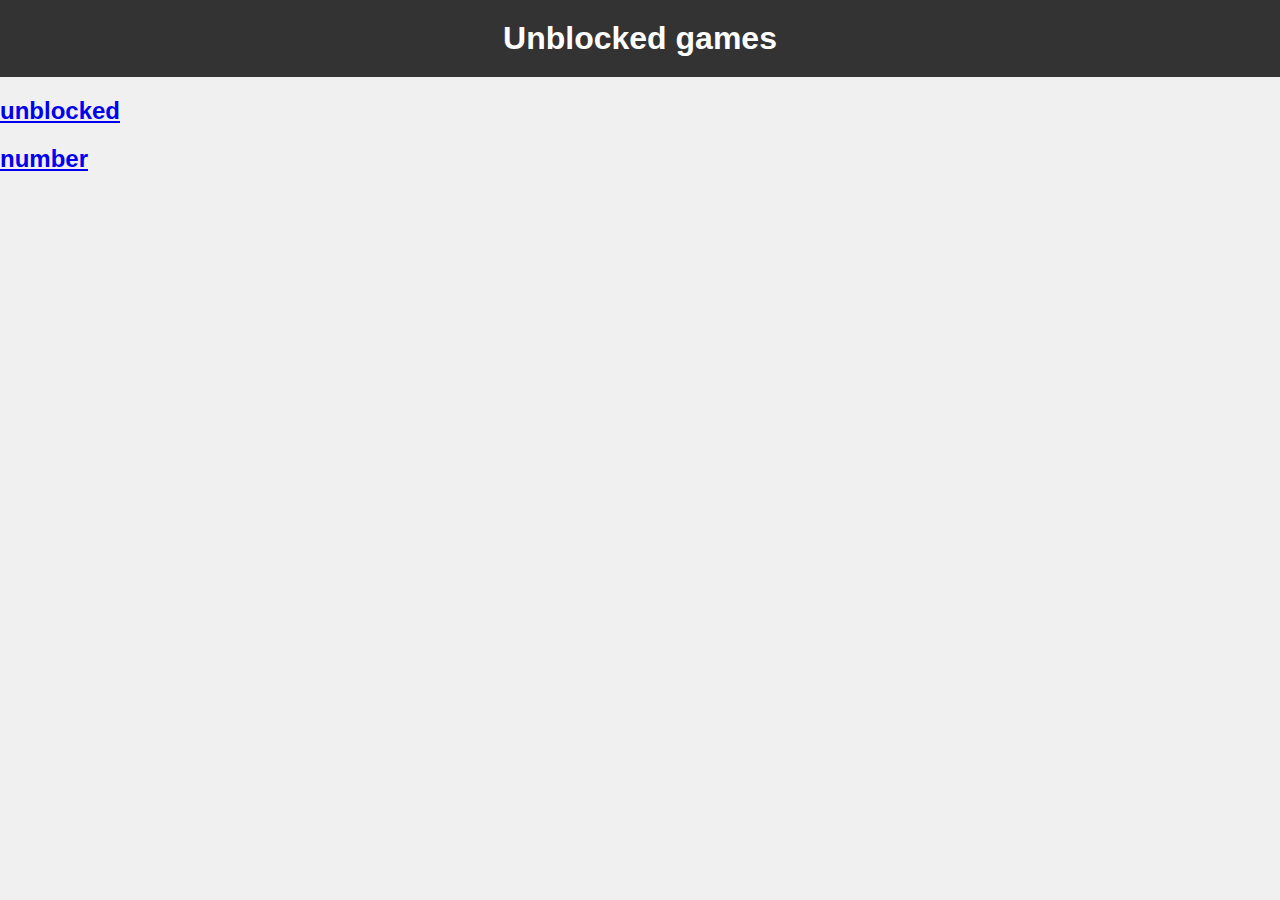
==== assets/Main.html @ 87f34737 "update" ====
<!DOCTYPE html>
<html>
<head>
    <title>Password</title>
    <link rel="stylesheet" href="Main.css">
</head>
<body>
    <div class="header">
        <h1 class="title">Unblocked games</h1>
        <div class="icon">
            <!-- Your icon code goes here -->
            <a href="#game-section">
                <h2>unblocked</h2>
            </a>
            <a href="#game-section">
                <h2>number</h2>
            </a>
        </div>
    </div>


    <script src="Main.js"></script>
</body>
</html>
---- assets/Main.css ----
body {
    margin: 0;
    padding: 0;
    font-family: Arial, sans-serif;
    background-color: #f0f0f0; /* Example background color */
}

.title {
    background-color: #333; /* Example background color */
    color: #fff; /* Example text color */
    padding: 20px; /* Example padding */
    text-align: center; /* Center align the text */
    margin: 0; /* Remove any default margin */
}
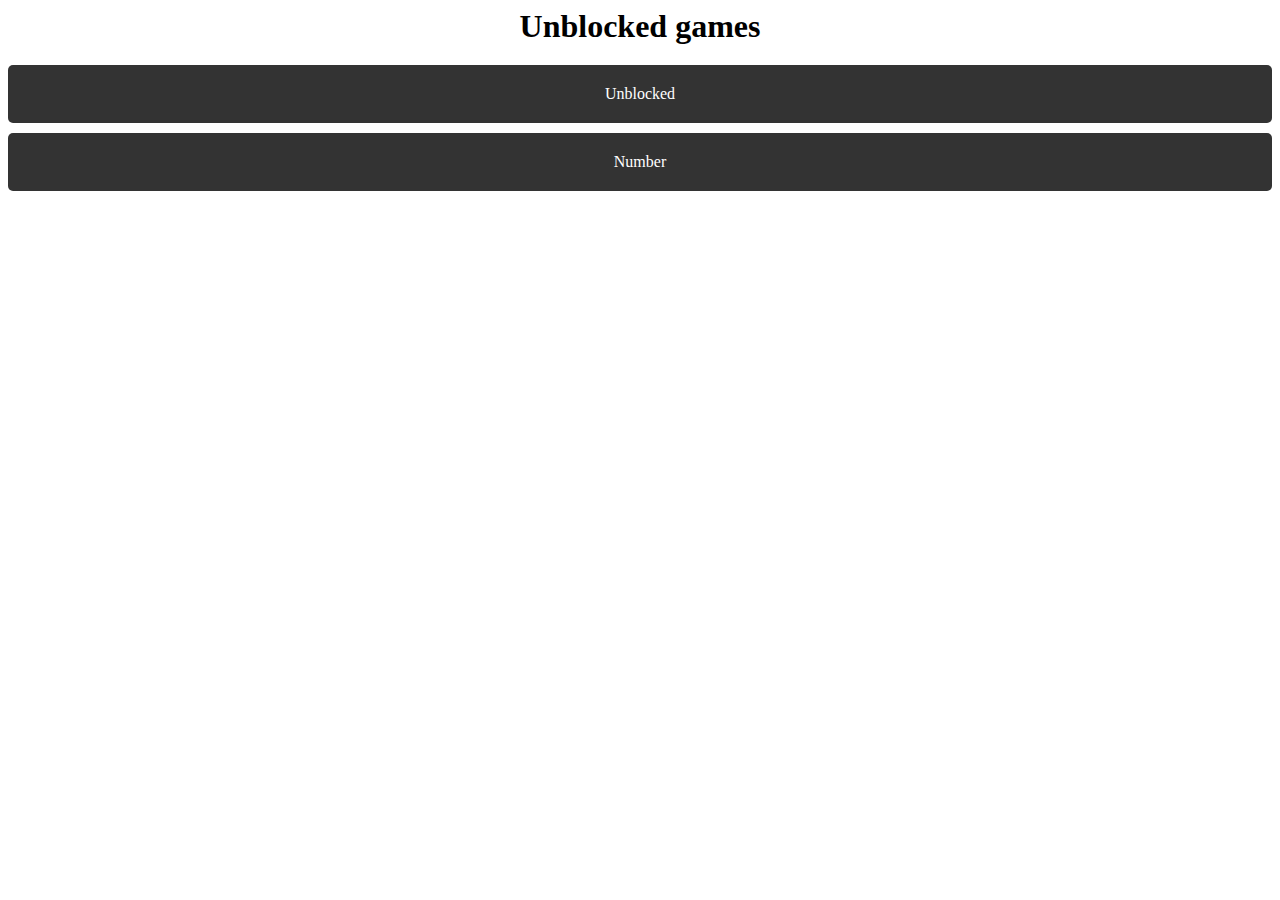
==== commit df8a2e1e: "updated" ====
--- a/assets/Main.html
+++ b/assets/Main.html
@@ -7,17 +7,13 @@
 <body>
     <div class="header">
         <h1 class="title">Unblocked games</h1>
-        <div class="icon">
-            <!-- Your icon code goes here -->
-            <a href="#game-section">
-                <h2>unblocked</h2>
-            </a>
-            <a href="#game-section">
-                <h2>number</h2>
-            </a>
+        <div class="buttons">
+            <a href="#game-section" class="button">Unblocked</a>
+            <a href="#game-section" class="button">Number</a>
         </div>
     </div>
 
+    <!-- Other content goes here -->
 
     <script src="Main.js"></script>
 </body>
--- a/assets/Main.css
+++ b/assets/Main.css
@@ -1,14 +1,25 @@
-body {
-    margin: 0;
-    padding: 0;
-    font-family: Arial, sans-serif;
-    background-color: #f0f0f0; /* Example background color */
+/* Styles for the buttons */
+.button {
+    display: block;
+    padding: 20px; /* Increase padding to make buttons bigger */
+    background-color: #333;
+    color: #fff;
+    text-decoration: none;
+    border-radius: 5px;
+    text-align: center;
+    margin-bottom: 10px; /* Adjust spacing between buttons */
+}
+
+.button:hover {
+    background-color: #555;
+}
+
+/* Additional styles for the header */
+.header {
+    text-align: center; /* Center align the header content */
 }
 
 .title {
-    background-color: #333; /* Example background color */
-    color: #fff; /* Example text color */
-    padding: 20px; /* Example padding */
-    text-align: center; /* Center align the text */
-    margin: 0; /* Remove any default margin */
+    margin: 0;
+    margin-bottom: 20px; /* Adjust spacing between title and buttons */
 }
